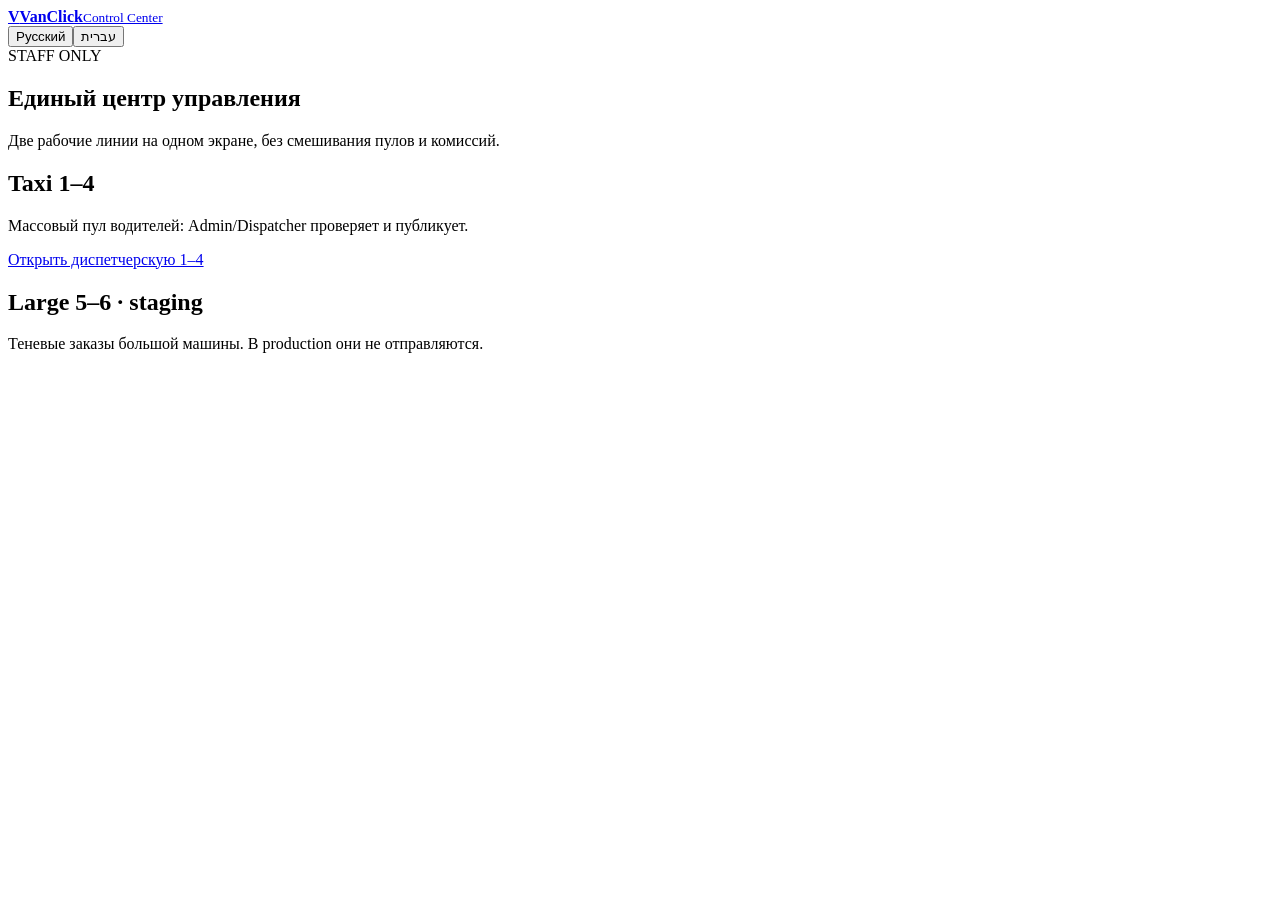
==== airport-taxi-pilot/unified-staging/dispatch/index.html @ 0283fe4d "feat: add unified VanClick staging surface" ====
<!doctype html><html lang="ru" dir="ltr"><head><meta charset="utf-8"><meta name="viewport" content="width=device-width,initial-scale=1"><meta name="robots" content="noindex,nofollow"><title>VanClick Unified Control Center</title><link rel="stylesheet" href="/unified/unified.css"></head><body><header class="top"><a class="brand" href="/unified/"><b>V</b><span><strong>VanClick</strong><small>Control Center</small></span></a><div class="langs"><button data-lang="ru" class="active">Русский</button><button data-lang="he">עברית</button></div></header><main class="wrap"><section class="hero"><span class="eyebrow">STAFF ONLY</span><h1 data-t="title">Единый центр управления</h1><p data-t="lead">Две рабочие линии на одном экране, без смешивания пулов и комиссий.</p></section><section id="metrics" class="metrics"></section><section class="split"><div class="card"><h2 data-t="small">Taxi 1–4</h2><p data-t="smallText">Массовый пул водителей: Admin/Dispatcher проверяет и публикует.</p><div id="smallSummary" class="muted"></div><a class="primary" href="/dispatch/" data-t="openSmall">Открыть диспетчерскую 1–4</a></div><div class="card"><h2 data-t="large">Large 5–6 · staging</h2><p data-t="largeText">Теневые заказы большой машины. В production они не отправляются.</p><div id="largeQueue" class="queue"></div></div></section></main><script src="/unified/dispatch/dispatch.js" defer></script></body></html>
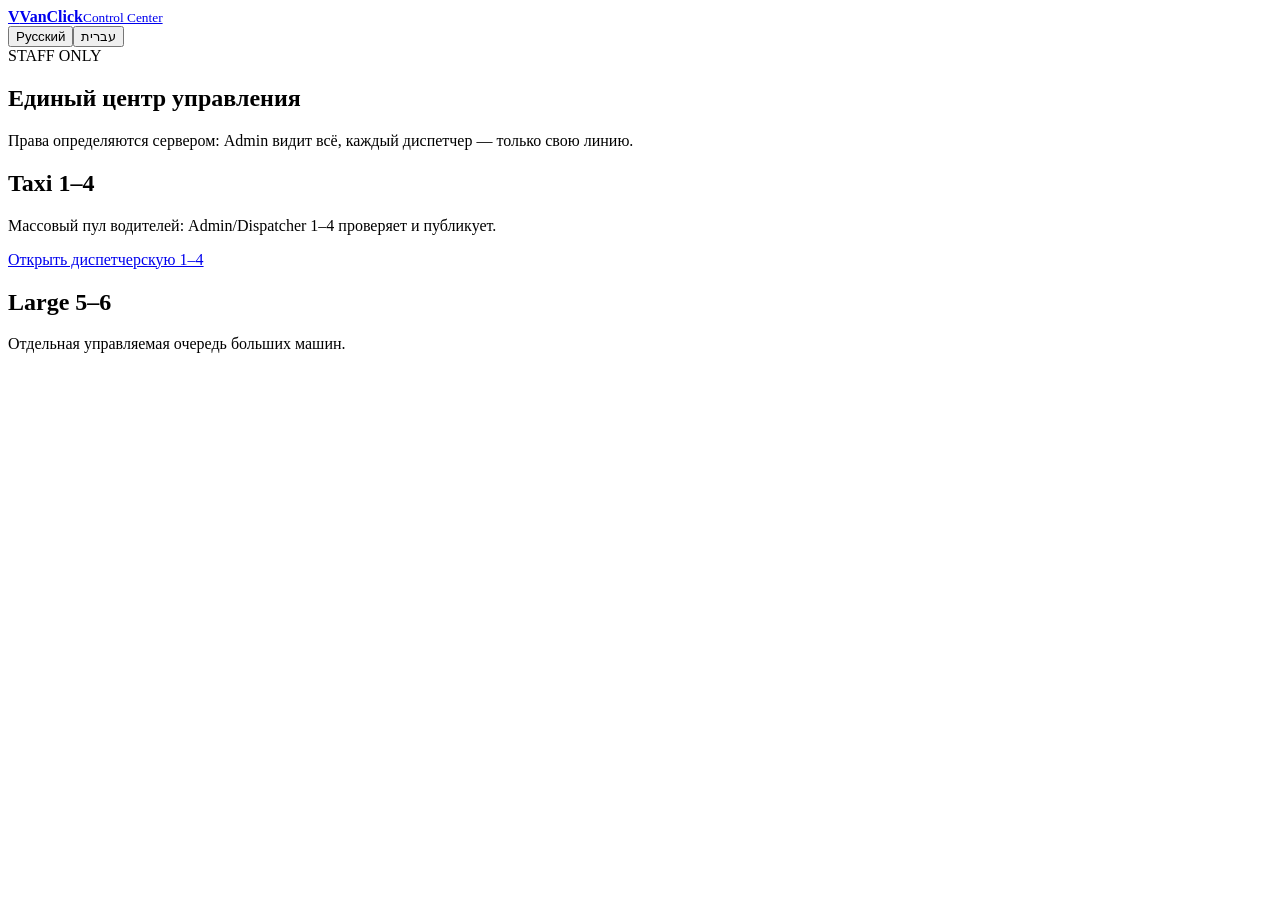
==== commit 1cf2e00e: "ui: add role-aware staff login to unified Control Center" ====
--- a/airport-taxi-pilot/unified-staging/dispatch/index.html
+++ b/airport-taxi-pilot/unified-staging/dispatch/index.html
@@ -1 +1,45 @@
-<!doctype html><html lang="ru" dir="ltr"><head><meta charset="utf-8"><meta name="viewport" content="width=device-width,initial-scale=1"><meta name="robots" content="noindex,nofollow"><title>VanClick Unified Control Center</title><link rel="stylesheet" href="/unified/unified.css"></head><body><header class="top"><a class="brand" href="/unified/"><b>V</b><span><strong>VanClick</strong><small>Control Center</small></span></a><div class="langs"><button data-lang="ru" class="active">Русский</button><button data-lang="he">עברית</button></div></header><main class="wrap"><section class="hero"><span class="eyebrow">STAFF ONLY</span><h1 data-t="title">Единый центр управления</h1><p data-t="lead">Две рабочие линии на одном экране, без смешивания пулов и комиссий.</p></section><section id="metrics" class="metrics"></section><section class="split"><div class="card"><h2 data-t="small">Taxi 1–4</h2><p data-t="smallText">Массовый пул водителей: Admin/Dispatcher проверяет и публикует.</p><div id="smallSummary" class="muted"></div><a class="primary" href="/dispatch/" data-t="openSmall">Открыть диспетчерскую 1–4</a></div><div class="card"><h2 data-t="large">Large 5–6 · staging</h2><p data-t="largeText">Теневые заказы большой машины. В production они не отправляются.</p><div id="largeQueue" class="queue"></div></div></section></main><script src="/unified/dispatch/dispatch.js" defer></script></body></html>+<!doctype html>
+<html lang="ru" dir="ltr">
+<head>
+<meta charset="utf-8"><meta name="viewport" content="width=device-width,initial-scale=1">
+<meta name="robots" content="noindex,nofollow"><meta name="theme-color" content="#f4f6f5">
+<title>VanClick Unified Control Center</title><link rel="stylesheet" href="/unified/unified.css">
+</head>
+<body>
+<div id="staffAuthOverlay" class="auth-overlay" hidden>
+  <form id="staffAuthForm" class="auth-card">
+    <span class="eyebrow">VANCLICK STAFF</span>
+    <h2 data-t="loginTitle">Вход в VanClick</h2>
+    <p data-t="loginText">Введите свой PIN. Система сама откроет вашу рабочую линию.</p>
+    <input id="staffPin" inputmode="numeric" pattern="[0-9]*" autocomplete="current-password" placeholder="PIN" required>
+    <button class="primary" type="submit" data-t="login">Войти</button>
+    <div id="staffAuthStatus" class="muted"></div>
+  </form>
+</div>
+<header class="top">
+  <a class="brand" href="/unified/"><b>V</b><span><strong>VanClick</strong><small>Control Center</small></span></a>
+  <div class="actions">
+    <span id="roleBadge" class="role-badge"></span>
+    <button id="logoutBtn" class="secondary" type="button" hidden data-t="logout">Выйти</button>
+    <div class="langs"><button data-lang="ru" class="active">Русский</button><button data-lang="he">עברית</button></div>
+  </div>
+</header>
+<main class="wrap">
+  <section class="hero"><span class="eyebrow">STAFF ONLY</span><h1 data-t="title">Единый центр управления</h1><p data-t="lead">Права определяются сервером: Admin видит всё, каждый диспетчер — только свою линию.</p></section>
+  <section id="metrics" class="metrics"></section>
+  <section class="split">
+    <div class="card" id="smallCard">
+      <h2 data-t="small">Taxi 1–4</h2>
+      <p data-t="smallText">Массовый пул водителей: Admin/Dispatcher 1–4 проверяет и публикует.</p>
+      <div id="smallSummary" class="muted"></div>
+      <a class="primary" href="/dispatch/" data-t="openSmall">Открыть диспетчерскую 1–4</a>
+    </div>
+    <div class="card" id="largeCard">
+      <h2 data-t="large">Large 5–6</h2>
+      <p data-t="largeText">Отдельная управляемая очередь больших машин.</p>
+      <div id="largeQueue" class="queue"></div>
+    </div>
+  </section>
+</main>
+<script src="/unified/dispatch/dispatch.js" defer></script>
+</body></html>
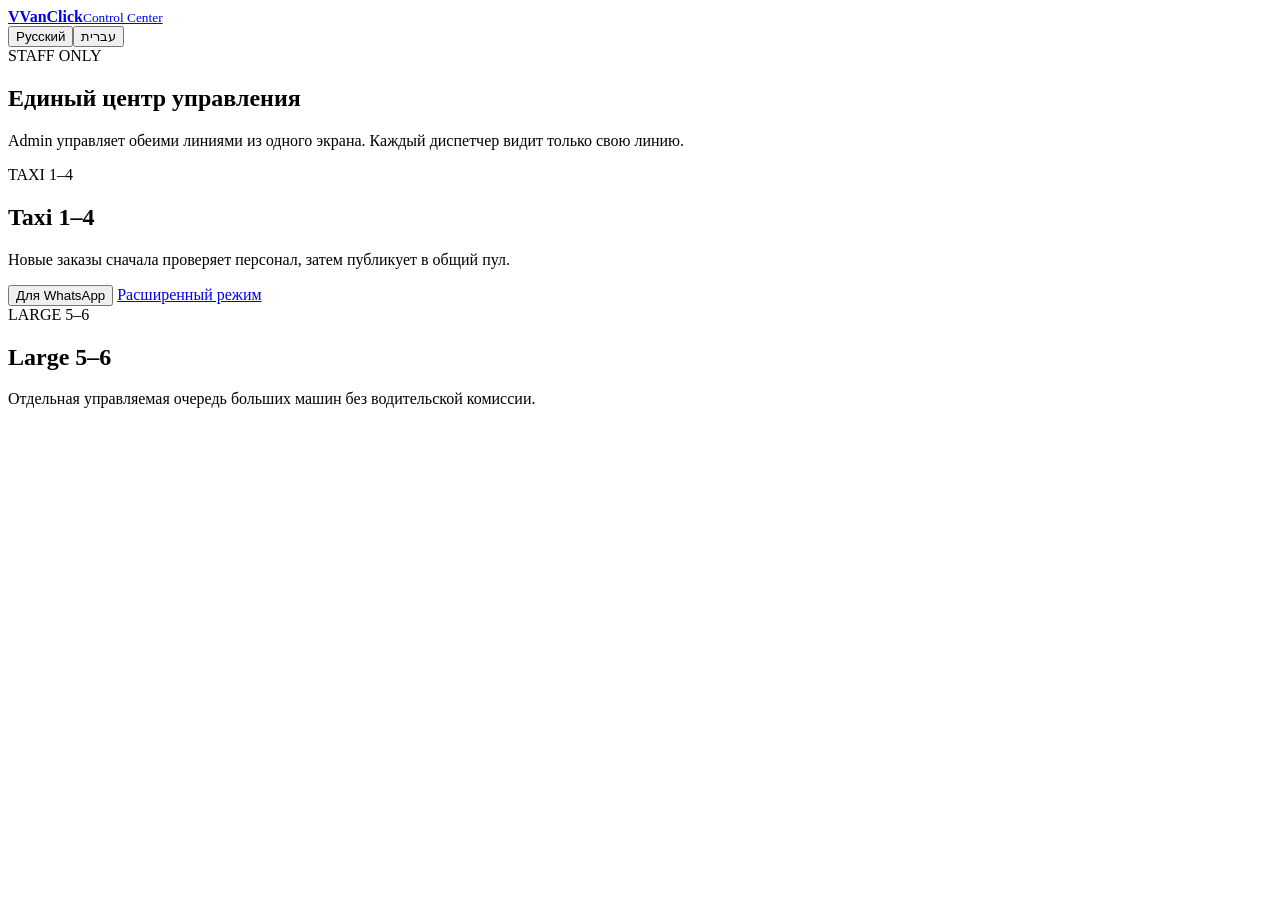
==== commit 2234f2e5: "feat: unify all Admin operations in one control center" ====
--- a/airport-taxi-pilot/unified-staging/dispatch/index.html
+++ b/airport-taxi-pilot/unified-staging/dispatch/index.html
@@ -20,25 +20,66 @@
   <a class="brand" href="/unified/"><b>V</b><span><strong>VanClick</strong><small>Control Center</small></span></a>
   <div class="actions">
     <span id="roleBadge" class="role-badge"></span>
-    <button id="logoutBtn" class="secondary" type="button" hidden data-t="logout">Выйти</button>
+    <button id="logoutBtn" class="secondary compact-btn" type="button" hidden data-t="logout">Выйти</button>
     <div class="langs"><button data-lang="ru" class="active">Русский</button><button data-lang="he">עברית</button></div>
   </div>
 </header>
 <main class="wrap">
-  <section class="hero"><span class="eyebrow">STAFF ONLY</span><h1 data-t="title">Единый центр управления</h1><p data-t="lead">Права определяются сервером: Admin видит всё, каждый диспетчер — только свою линию.</p></section>
+  <section class="hero"><span class="eyebrow">STAFF ONLY</span><h1 data-t="title">Единый центр управления</h1><p data-t="lead">Admin управляет обеими линиями из одного экрана. Каждый диспетчер видит только свою линию.</p></section>
   <section id="metrics" class="metrics"></section>
-  <section class="split">
-    <div class="card" id="smallCard">
-      <h2 data-t="small">Taxi 1–4</h2>
-      <p data-t="smallText">Массовый пул водителей: Admin/Dispatcher 1–4 проверяет и публикует.</p>
-      <div id="smallSummary" class="muted"></div>
-      <a class="primary" href="/dispatch/" data-t="openSmall">Открыть диспетчерскую 1–4</a>
+
+  <nav id="adminTabs" class="admin-tabs" hidden>
+    <button data-admin-tab="orders" class="active" data-t="orders">Заказы</button>
+    <button data-admin-tab="topups" data-t="topups">Пополнения</button>
+    <button data-admin-tab="drivers" data-t="drivers">Водители</button>
+    <button data-admin-tab="customers" data-t="customers">Клиенты</button>
+    <button data-admin-tab="journal" data-t="journal">Журнал</button>
+  </nav>
+
+  <section id="ordersPane" class="admin-pane">
+    <div class="split">
+      <div class="card" id="smallCard">
+        <div class="section-head">
+          <div><span class="tag-line">TAXI 1–4</span><h2 data-t="small">Taxi 1–4</h2><p data-t="smallText">Новые заказы сначала проверяет персонал, затем публикует в общий пул.</p></div>
+          <div class="section-actions">
+            <button id="copySmallPool" class="secondary compact-btn" type="button" data-t="copyPool">Для WhatsApp</button>
+            <a class="secondary compact-btn" href="/dispatch/" data-t="advancedSmall">Расширенный режим</a>
+          </div>
+        </div>
+        <div id="smallQueue" class="queue"></div>
+      </div>
+      <div class="card" id="largeCard">
+        <div class="section-head"><div><span class="tag-line">LARGE 5–6</span><h2 data-t="large">Large 5–6</h2><p data-t="largeText">Отдельная управляемая очередь больших машин без водительской комиссии.</p></div></div>
+        <div id="largeQueue" class="queue"></div>
+      </div>
     </div>
-    <div class="card" id="largeCard">
-      <h2 data-t="large">Large 5–6</h2>
-      <p data-t="largeText">Отдельная управляемая очередь больших машин.</p>
-      <div id="largeQueue" class="queue"></div>
-    </div>
+  </section>
+
+  <section id="topupsPane" class="admin-pane card" hidden>
+    <div class="section-head"><div><h2 data-t="topups">Пополнения</h2><p data-t="topupsText">Заявки водителей 1–4 на пополнение баланса.</p></div></div>
+    <div id="topupQueue" class="queue"></div>
+  </section>
+
+  <section id="driversPane" class="admin-pane card" hidden>
+    <div class="section-head"><div><h2 data-t="drivers">Водители</h2><p data-t="driversText">Проверка, включение, отключение и PIN водителей 1–4.</p></div></div>
+    <form id="addDriverForm" class="inline-form">
+      <input name="name" data-ph="driverName" placeholder="Имя водителя" required>
+      <input name="phone" inputmode="tel" data-ph="driverPhone" placeholder="Телефон" required>
+      <input name="vehiclePlate" data-ph="vehiclePlate" placeholder="Номер машины">
+      <input name="accessPin" inputmode="numeric" pattern="[0-9]{4,12}" data-ph="driverPin" placeholder="PIN 4–12 цифр">
+      <button class="primary" type="submit" data-t="addDriver">Добавить</button>
+    </form>
+    <div id="driverQueue" class="queue"></div>
+  </section>
+
+  <section id="customersPane" class="admin-pane card" hidden>
+    <div class="section-head"><div><h2 data-t="customers">Клиенты</h2><p data-t="customersText">Единый профиль по поездкам 1–4 и 5–6.</p></div></div>
+    <div id="customerProfiles" class="queue"></div>
+  </section>
+
+  <section id="journalPane" class="admin-pane card" hidden>
+    <div class="section-head"><div><h2 data-t="journal">Журнал</h2><p data-t="journalText">Общий аудит действий и событий обеих линий.</p></div></div>
+    <div id="unifiedJournal" class="queue"></div>
   </section>
 </main>
 <script src="/unified/dispatch/dispatch.js" defer></script>
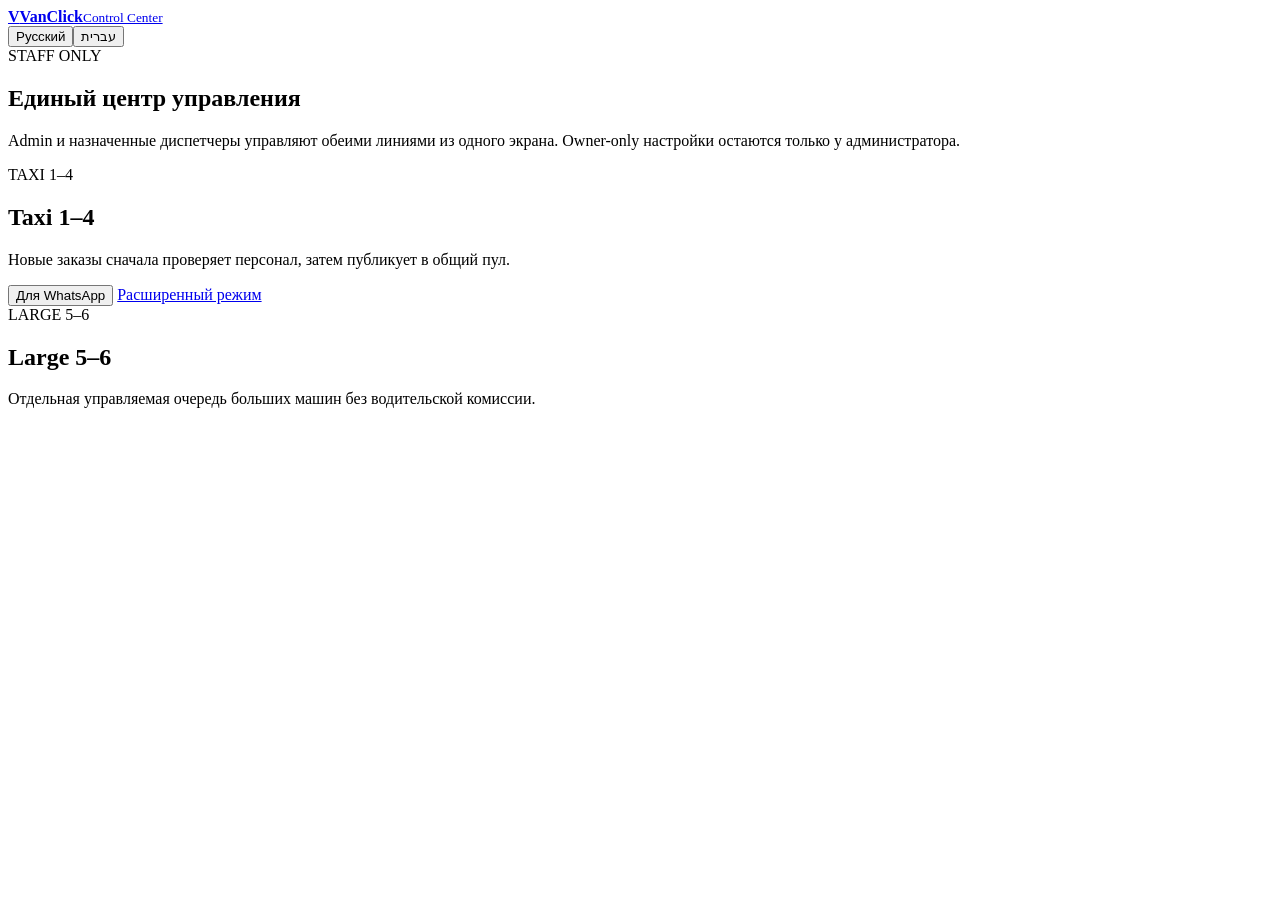
==== commit 2b76f6d4: "feat: use shared staff login in unified control center" ====
--- a/airport-taxi-pilot/unified-staging/dispatch/index.html
+++ b/airport-taxi-pilot/unified-staging/dispatch/index.html
@@ -10,7 +10,8 @@
   <form id="staffAuthForm" class="auth-card">
     <span class="eyebrow">VANCLICK STAFF</span>
     <h2 data-t="loginTitle">Вход в VanClick</h2>
-    <p data-t="loginText">Введите свой PIN. Система сама откроет вашу рабочую линию.</p>
+    <p data-t="loginText">Введите телефон и PIN из VanClick. Администратор и назначенные диспетчеры работают в одном центре по обеим линиям.</p>
+    <input id="staffPhone" inputmode="tel" autocomplete="username" placeholder="Телефон">
     <input id="staffPin" inputmode="numeric" pattern="[0-9]*" autocomplete="current-password" placeholder="PIN" required>
     <button class="primary" type="submit" data-t="login">Войти</button>
     <div id="staffAuthStatus" class="muted"></div>
@@ -25,7 +26,8 @@
   </div>
 </header>
 <main class="wrap">
-  <section class="hero"><span class="eyebrow">STAFF ONLY</span><h1 data-t="title">Единый центр управления</h1><p data-t="lead">Admin управляет обеими линиями из одного экрана. Каждый диспетчер видит только свою линию.</p></section>
+  <section class="hero"><span class="eyebrow">STAFF ONLY</span><h1 data-t="title">Единый центр управления</h1><p data-t="lead">Admin и назначенные диспетчеры управляют обеими линиями из одного экрана. Owner-only настройки остаются только у администратора.</p></section>
+  <section id="readinessBanner" class="readiness-banner" hidden></section>
   <section id="metrics" class="metrics"></section>
 
   <nav id="adminTabs" class="admin-tabs" hidden>
